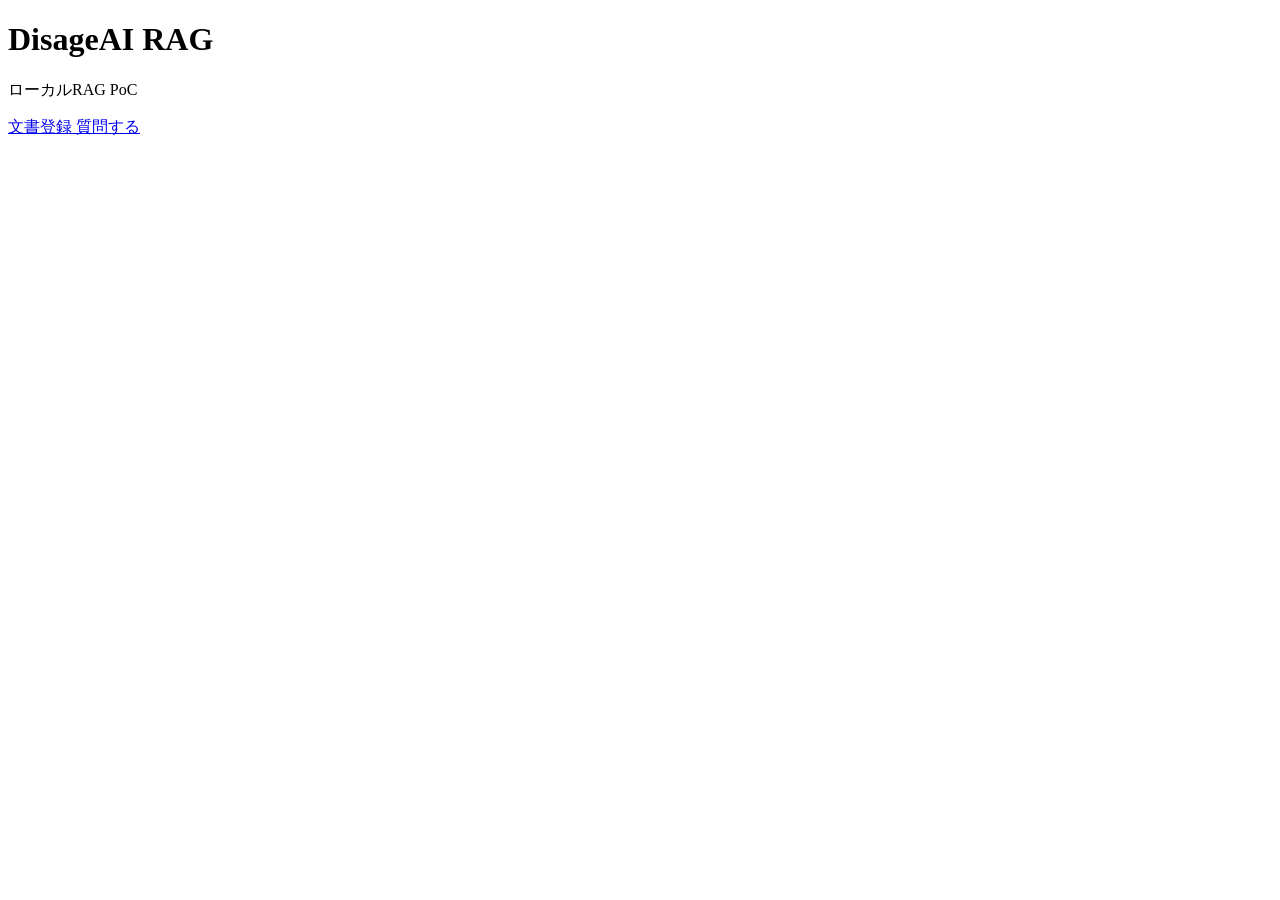
==== services/embedding_api/app/templates/index.html @ 79c892e3 "First commit!" ====
<!DOCTYPE html>

<html lang="ja">

<head>

    <meta charset="UTF-8">

    <title>DisageAI RAG</title>

    <link rel="stylesheet" href="/static/css/style.css">

</head>

<body>

<div class="container">

    <h1>DisageAI RAG</h1>

    <p>ローカルRAG PoC</p>

    <div class="menu">

        <a href="/documents-ui">

            文書登録

        </a>

        <a href="/query-ui">

            質問する

        </a>

    </div>

</div>

</body>

</html>
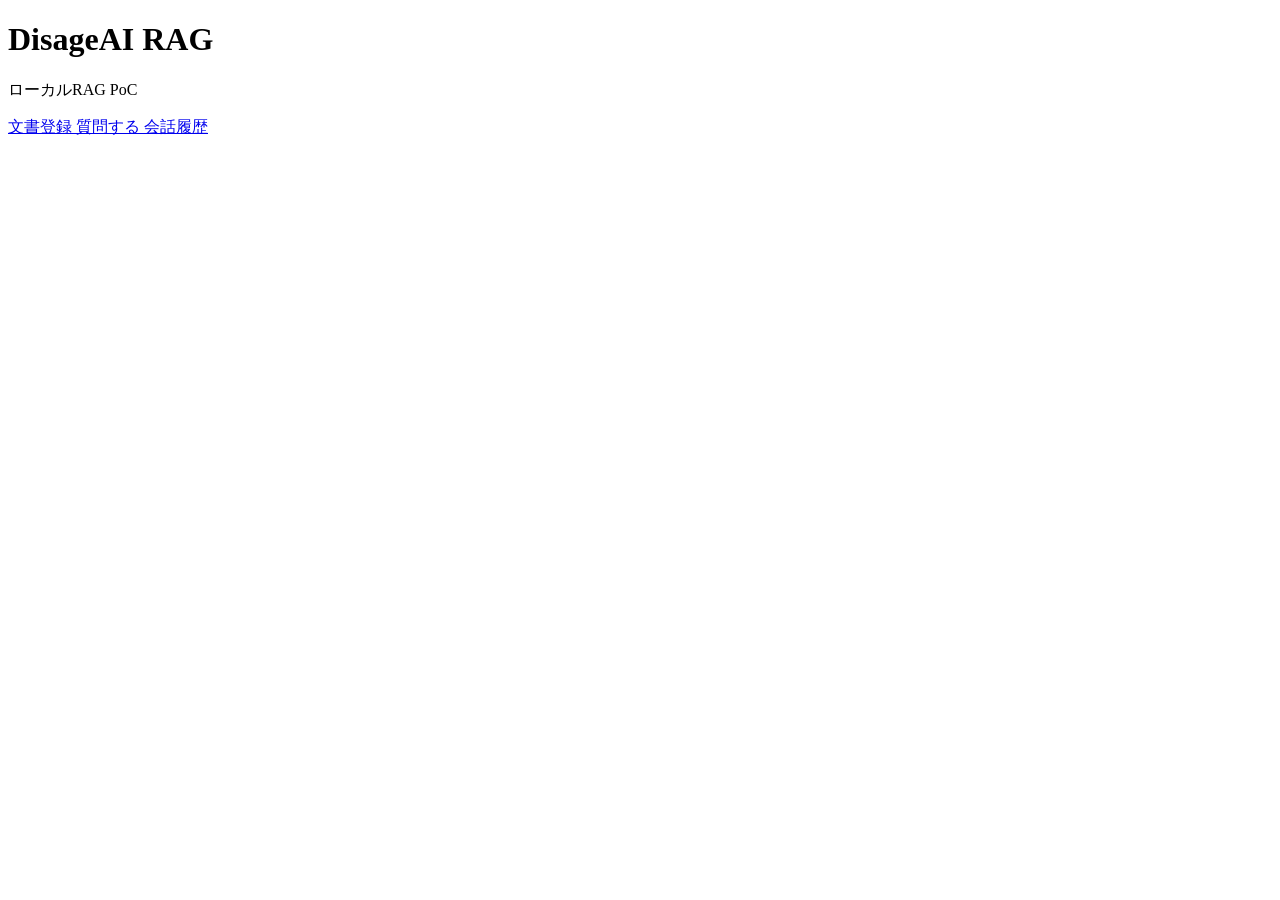
==== commit 319e97bc: "Phase18のHistory参照追加" ====
--- a/services/embedding_api/app/templates/index.html
+++ b/services/embedding_api/app/templates/index.html
@@ -34,6 +34,12 @@
 
         </a>
 
+        <a href="/history-ui">
+
+            会話履歴
+
+        </a>
+
     </div>
 
 </div>
